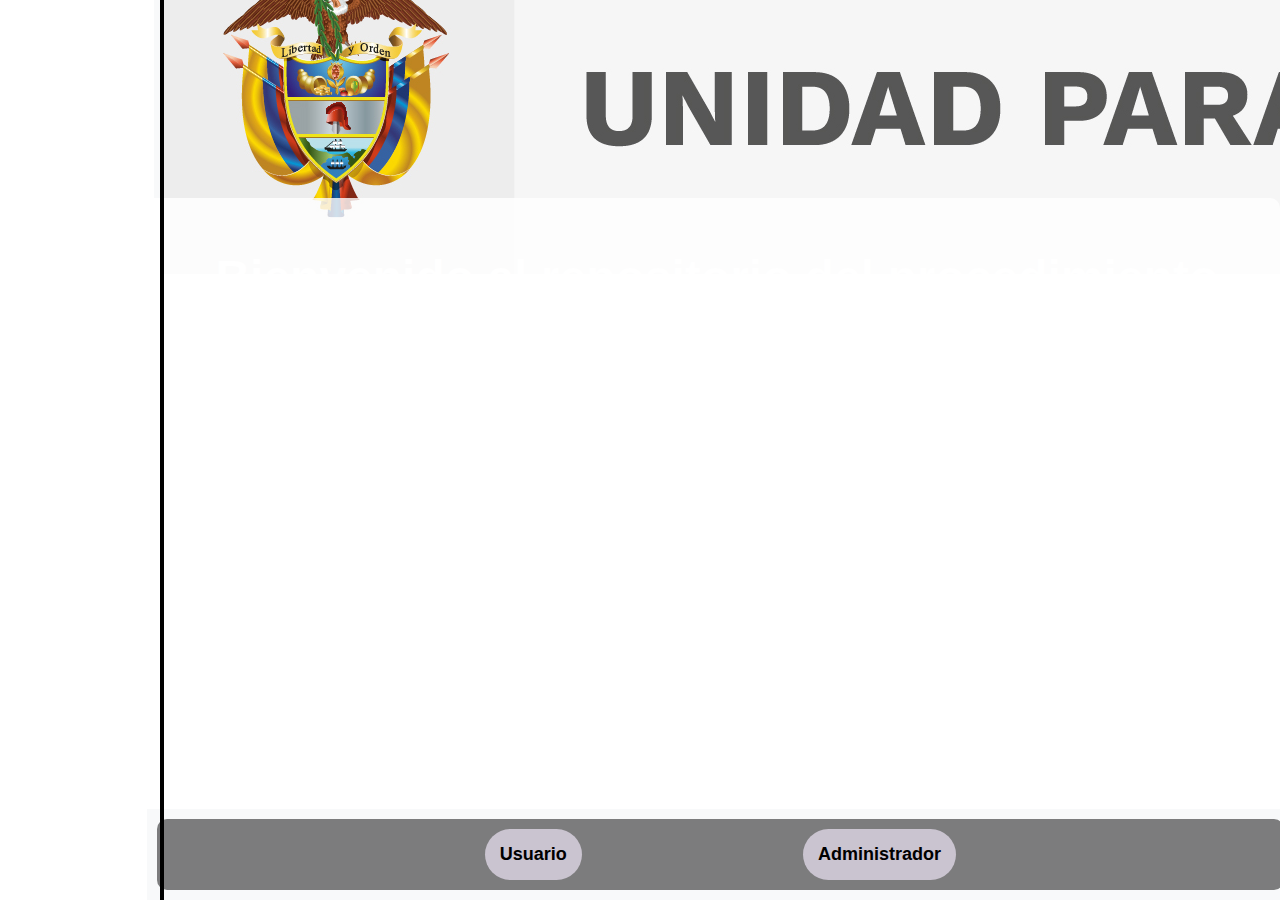
==== index.html @ 94742330 "Imagen" ====
<!DOCTYPE html>
<html lang="en">
<head>
    <meta charset="UTF-8">
    <meta name="viewport" content="width=device-width, initial-scale=1.0">
    <title>Front End Entrega 02-Semana 05</title>
    <link rel="stylesheet" href="css/index.css">
</head>

<body>
    <header>
        <img src="/img/UPV.jpg" alt="Logo Unidad">
    </header>

    <!-- Menú Lateral -->
    <nav class="menu-lateral">
        <ul>
            <li class="item_01"><a href="index.html">Inicio</a></li>
            <li><a href="Tableros.html">Tableros</a></li>
            <li><a href="Contactenos.html">Contactenos</a></li>
            <li><a href="#contacto">Sugerencias</a></li>
        </ul>
    </nav>

    <section class="contenido">
        <h1>Bienvenido al repositorio del procedimiento</h1>
            <p>En este apartado encontrará toda la información necesaria para comprender el funcionamiento del procedimiento de Novedades y Actualizaciones.
               Además, podrá acceder a toda la documentación y lineamientos del procedimiento, y utilizar los diferentes tableros de control que reflejan
               el trabajo extenso y significativo que representa este procedimiento misional de la Unidad para las Víctimas
            </p>
    </section>

<footer>
    <section class="botones">

        <style>
            .usuario {
                display: inline-block;
                padding: 15px 15px;
                font-size: 18px;
                font-weight: bold;
                color: black;
                background-color: #cac4d0;
                text-align: center;
                text-decoration: none;
                border-radius: 30px;
            }
    
            .usuario:hover {
                background-color: #0056b3;
            }

            .admin {
                display: inline-block;
                padding: 15px 15px;
                font-size: 18px;
                font-weight: bold;
                color: black;
                background-color: #cac4d0;
                text-align: center;
                text-decoration: none;
                border-radius: 30px;
            }
    
            .admin:hover {
                background-color: #0056b3;
            }
        </style>
        <a href="Usuario.html" class="usuario">Usuario</a>
            
        <a href="Administrador.html" class="admin">Administrador</a>
 </footer>
    </section>
</body>
</html>
---- css/index.css ----
/*SECCION DE CODIGO ENCABEZADO*/
html, body {
    height: 100%; /* Asegura que el html y el body ocupen toda la altura de la ventana */
    margin: 0;
    font-family: Arial, sans-serif;
}

body {
    display: flex; /* Utiliza Flexbox para organizar los elementos hijos en una columna */
    flex-direction: column; /* Alinea los elementos hijos en una columna */
}

header {
    display: flex; /* Utiliza Flexbox para alinear los elementos dentro del header */
    align-items: center; /* Alinea verticalmente los elementos en el centro del contenedor */
    width: calc(100% - 12.5%); /* Resta el ancho del menú lateral */
    height: 22%;
    margin-left: 12%; /* Deja espacio para el menú lateral */
    background-color: #f8f9fa; /* Color de fondo del header */
    padding: 10px; /* Espaciado interno en el header */
    box-sizing: border-box; /* Incluye el padding en el ancho total del header */
}

.logo {
    width: 102%; /* La imagen del logo ocupará todo el ancho del header */
    height: auto; /* Mantiene la proporción de la imagen */
    display: block; /* Hace que la imagen se comporte como un bloque */
    margin: 0; /* Elimina el margen para que la imagen ocupe todo el espacio */
}

/*SECCION DE CODIGO PARA EL MENU LATERAL*/
.menu-lateral {
    width: 12.5%; /* Ancho del menú lateral */
    height: 100vh; /* Altura del menú lateral ocupando toda la ventana */
    background-image: url(/img/Bandera_colombia.png); /* Ruta de la imagen que quieres usar */
    background-size: cover; /* Hace que la imagen cubra todo el menú */
    background-position: center; /* Centra la imagen en el menú */
    position: fixed; /* Fija el menú lateral para que no se desplace */
    top: 0; /* Alinea el menú al borde superior de la ventana */
    left: 0; /* Alinea el menú al borde izquierdo */
    border-right: 4px solid black; /* Borde negro solo en el lado derecho */
    border-radius: 0px; /* Sin esquinas redondeadas */
}

.menu-lateral ul {
    list-style: none; /* Elimina los estilos de lista predeterminados (viñetas o números) */
    padding-left: 5px; /* Elimina cualquier relleno en el lado izquierdo del contenedor */
    padding-right: 5px; /* Añade espacio a la derecha del contenido del menú */
}

.menu-lateral ul li {
    margin: 70% 0px; /* Añade un margen vertical de 90px entre cada elemento de la lista */
}

.menu-lateral ul li a {
    color: white; /* Define el color del texto de los enlaces como blanco */
    text-decoration: none; /* Elimina el subrayado predeterminado de los enlaces */
    padding: 10px 10px; /* Añade un relleno interno de 10px en la parte superior/inferior y 20px en los lados del enlace */
    display: block; /* Hace que los enlaces se comporten como bloques, ocupando todo el ancho del contenedor */
    transition: background 0.5s; /* Añade una transición suave de 0.5 segundos al cambiar el fondo al hacer hover */
    text-align: center; /* Centra el texto dentro de los enlaces */
}

.menu-lateral ul li a:hover {
    background-color: #575757; /* Cambia el color de fondo del enlace al pasar el ratón a un gris oscuro (#575757) */
}

/*SECCION DE CODIGO PARA EL CONTENIDO*/
main {
    display: flex;
    flex-grow: 1; /* Permite que el main ocupe el espacio restante */
}

.contenido {
    flex-grow: 1; /* La sección de contenido ocupará el espacio restante después del menú lateral */
    margin-left: 12%; /* Mueve el contenido hacia la derecha para dejar espacio al menú lateral */
    padding: 20px; /* Añade un espacio interior de 40px alrededor del contenido */
    color: black; /* Define el color del texto en negro */
    background-color: rgba(255, 255, 255, 0.8); /* Fondo blanco con 80% de opacidad (transparente) */
    border-radius: 10px; /* Bordes redondeados de 10px en el contenido */
    background-image: url(/img/UPV_Mujer.jpg); /* Ruta de la imagen de fondo */
    background-size: cover; /* Asegura que la imagen cubra toda la sección */
    background-repeat: no-repeat; /* Evita que la imagen se repita */
    background-position: center; /* Centra la imagen en la sección */
    color: white; /* Cambia el color del texto para que sea visible sobre la imagen */
    height: 70%; /* Altura en porcentaje del contenedor padre */
}


.contenido h1 {
    font-family: 'Franklin Gothic Medium', 'Arial Narrow', Arial, sans-serif; /*cambiar el tipo de letra a usar*/
    text-align: center;
    font-size: 3rem; /* Tamaño de fuente de 3 rem (aproximadamente 48px dependiendo de la configuración de la fuente base) */
    margin-bottom: 20px; /* Añade un espacio de 20px debajo del título */
}

.contenido p {
    line-height: 2; /*Agregar espacio entre las lienas de texto*/
    font-size: 30px; /* Tamaño de fuente de 1.2 rem (aproximadamente 19px, según la configuración de la fuente base) */
    text-align:center;
}

/*SECCION DE CODIGO PARA LOS BOTONES*/
footer {
    background-color: #f8f9fa; /* Color de fondo del footer */
    padding: 10px; /* Espaciado interno en el footer */
    text-align: center; /* Centra el contenido dentro del footer */
    margin-left: 11.5%; /* Mueve el contenido hacia la derecha para dejar espacio para el menú lateral */
    width: 88%; /* La imagen del logo ocupará todo el ancho del header */
}

.botones {
    display: flex; /* Utiliza Flexbox para colocar los botones en fila horizontal */
    justify-content: center; /* Centra los botones horizontalmente */
    gap: 20%; /* Añade un espacio de 40px entre cada botón */
    padding: 10px; /* Añade un relleno de 40px alrededor del contenido */
    background-color: rgba(0, 0, 0, 0.5); /* Fondo negro con 50% de opacidad, permitiendo ver parcialmente la imagen de fondo */
    border-radius: 10px; /* Bordes redondeados de 10px en el contenido */
}

button {
    padding: 10px 30px; /* Espacio interior de 15px arriba/abajo y 30px a los lados */
    border: none; /* Elimina el borde predeterminado de los botones */
    border-radius: 70px; /* Bordes redondeados pronunciados, de 70px */
    font-size: 20px; /* Tamaño de fuente de 20px */
    cursor: pointer; /* Cambia el cursor a una mano al pasar sobre el botón, indicando que es interactivo */
}

button.usuario {
    background-color: #dddddd; /* Fondo gris claro */
    color: #333; /* Texto en gris oscuro */
}

button.admin {
    background-color: #dddddd; /* Fondo gris claro */
    color: #333; /* Texto en gris oscuro */
}
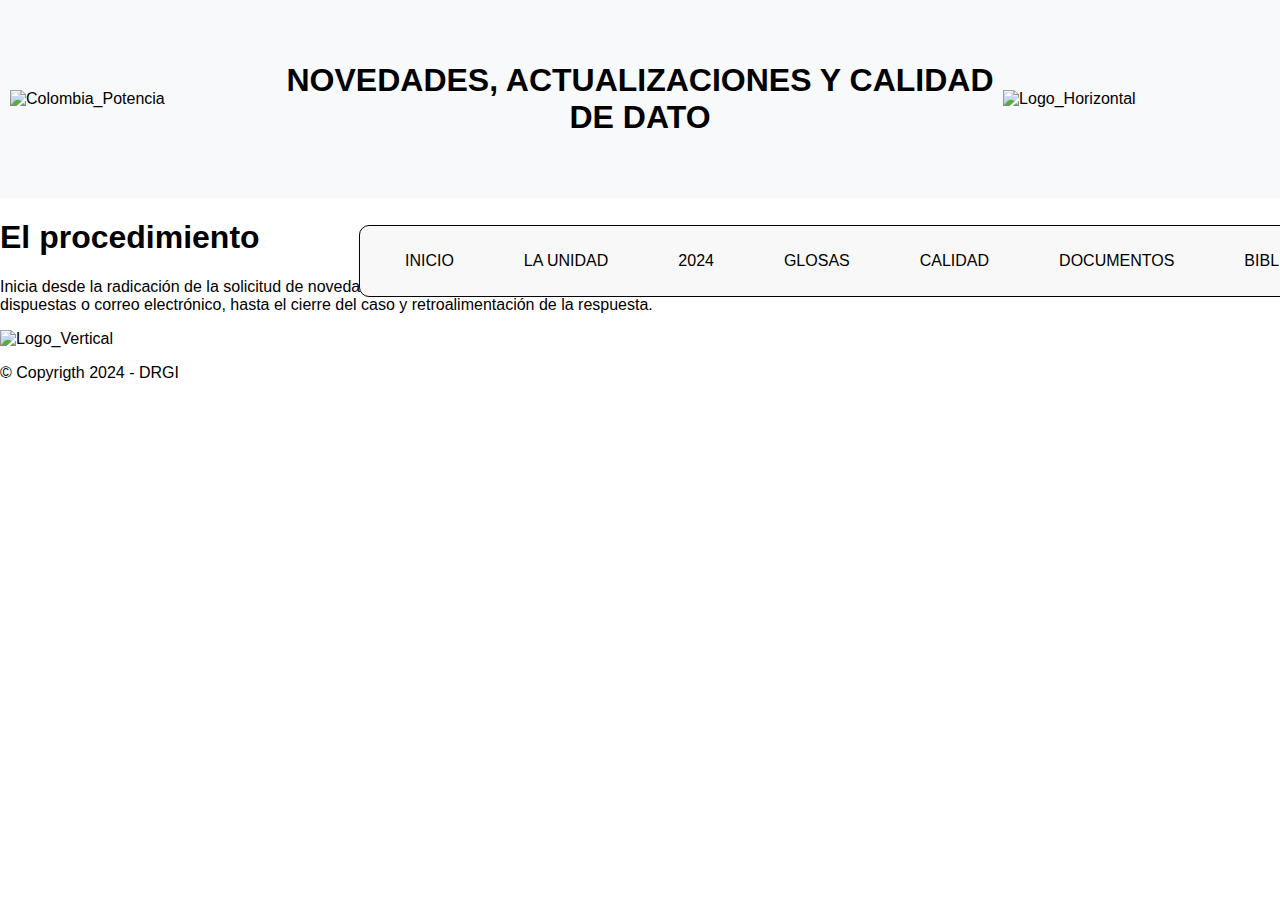
==== commit c5748261: "Modificaciones index.css" ====
--- a/index.html
+++ b/index.html
@@ -1,75 +1,57 @@
 <!DOCTYPE html>
-<html lang="en">
+<html lang="es">
 <head>
     <meta charset="UTF-8">
     <meta name="viewport" content="width=device-width, initial-scale=1.0">
-    <title>Front End Entrega 02-Semana 05</title>
+    <title>Pagina_Principal</title>
     <link rel="stylesheet" href="css/index.css">
 </head>
 
+<!-- Imagenes Superiores -->
 <body>
     <header>
-        <img src="/img/UPV.jpg" alt="Logo Unidad">
+        <img src="img/Colombia Potencia de vida.png" alt="Colombia_Potencia" class="Logo_2">
+
+        <!-- Título-->
+            <h1 class="TITULO">NOVEDADES, ACTUALIZACIONES Y CALIDAD DE DATO</h1>
+
+        <img src="img/Logo_Horizontal.png" alt="Logo_Horizontal" class="Logo_1">
+        <img src="" alt=""> <!--Pendiente--> 
     </header>
 
-    <!-- Menú Lateral -->
-    <nav class="menu-lateral">
-        <ul>
-            <li class="item_01"><a href="index.html">Inicio</a></li>
-            <li><a href="Tableros.html">Tableros</a></li>
-            <li><a href="Contactenos.html">Contactenos</a></li>
-            <li><a href="#contacto">Sugerencias</a></li>
-        </ul>
-    </nav>
 
-    <section class="contenido">
-        <h1>Bienvenido al repositorio del procedimiento</h1>
-            <p>En este apartado encontrará toda la información necesaria para comprender el funcionamiento del procedimiento de Novedades y Actualizaciones.
-               Además, podrá acceder a toda la documentación y lineamientos del procedimiento, y utilizar los diferentes tableros de control que reflejan
-               el trabajo extenso y significativo que representa este procedimiento misional de la Unidad para las Víctimas
-            </p>
+
+<!-- Menú Central -->
+<nav class="MENU">
+    <ul>
+        <li class="item_01"><a href="index.html"class="active">INICIO</a></li>
+        <li><a href="https://www.unidadvictimas.gov.co"target="_blank">LA UNIDAD</a></li>
+        <li><a href="Este_año.html">2024</a></li>
+        <li><a href="Informe_Glosas.html">GLOSAS</a></li>
+        <li><a href="Informe_Calidad.html">CALIDAD</a></li>
+        <li><a href="Documentos.html">DOCUMENTOS</a></li>
+        <li><a href="https://unidadvictimas.sharepoint.com/sites/EXPEDIENTES"target="_blank">BIBLIOTECA</a></li>
+    </ul>
+</nav>
+
+<!--Contenido central-->
+<section class="CONTENIDO">
+    <h1>El procedimiento</h1>
+        <p>Inicia desde la radicación de la solicitud de novedad, actualización, 
+            requerimientos y / o, verificación periódica de las datas de información a 
+            través de las herramientas tecnológicas dispuestas o correo electrónico, 
+            hasta el cierre del caso y retroalimentación de la respuesta.
+        </p>
     </section>
+</body>
 
 <footer>
-    <section class="botones">
+<!-- Imagen Inferior -->
+    <img src="img/Logo_Vertical.png" alt="Logo_Vertical" class="Logo_3">
 
-        <style>
-            .usuario {
-                display: inline-block;
-                padding: 15px 15px;
-                font-size: 18px;
-                font-weight: bold;
-                color: black;
-                background-color: #cac4d0;
-                text-align: center;
-                text-decoration: none;
-                border-radius: 30px;
-            }
-    
-            .usuario:hover {
-                background-color: #0056b3;
-            }
+<!-- Texto Copyrigth -->
+    <p class="COPYRIGTH">© Copyrigth 2024 - DRGI</p>
 
-            .admin {
-                display: inline-block;
-                padding: 15px 15px;
-                font-size: 18px;
-                font-weight: bold;
-                color: black;
-                background-color: #cac4d0;
-                text-align: center;
-                text-decoration: none;
-                border-radius: 30px;
-            }
-    
-            .admin:hover {
-                background-color: #0056b3;
-            }
-        </style>
-        <a href="Usuario.html" class="usuario">Usuario</a>
-            
-        <a href="Administrador.html" class="admin">Administrador</a>
- </footer>
-    </section>
-</body>
+</footer> 
+
 </html>--- a/css/index.css
+++ b/css/index.css
@@ -1,4 +1,4 @@
-/*SECCION DE CODIGO ENCABEZADO*/
+/*ENCABEZADO*/
 html, body {
     height: 100%; /* Asegura que el html y el body ocupen toda la altura de la ventana */
     margin: 0;
@@ -13,59 +13,75 @@
 header {
     display: flex; /* Utiliza Flexbox para alinear los elementos dentro del header */
     align-items: center; /* Alinea verticalmente los elementos en el centro del contenedor */
-    width: calc(100% - 12.5%); /* Resta el ancho del menú lateral */
     height: 22%;
-    margin-left: 12%; /* Deja espacio para el menú lateral */
     background-color: #f8f9fa; /* Color de fondo del header */
     padding: 10px; /* Espaciado interno en el header */
     box-sizing: border-box; /* Incluye el padding en el ancho total del header */
 }
 
-.logo {
-    width: 102%; /* La imagen del logo ocupará todo el ancho del header */
+.TITULO {
+    margin: 0; /* Elimina el margen del título */
+    text-align: center; /* Centra el texto del título */
+}
+
+.Logo_1 {
+    width: 25%; /* La imagen del logo ocupará todo el ancho del header */
     height: auto; /* Mantiene la proporción de la imagen */
     display: block; /* Hace que la imagen se comporte como un bloque */
     margin: 0; /* Elimina el margen para que la imagen ocupe todo el espacio */
 }
 
-/*SECCION DE CODIGO PARA EL MENU LATERAL*/
-.menu-lateral {
-    width: 12.5%; /* Ancho del menú lateral */
-    height: 100vh; /* Altura del menú lateral ocupando toda la ventana */
-    background-image: url(/img/Bandera_colombia.png); /* Ruta de la imagen que quieres usar */
-    background-size: cover; /* Hace que la imagen cubra todo el menú */
-    background-position: center; /* Centra la imagen en el menú */
-    position: fixed; /* Fija el menú lateral para que no se desplace */
-    top: 0; /* Alinea el menú al borde superior de la ventana */
-    left: 0; /* Alinea el menú al borde izquierdo */
-    border-right: 4px solid black; /* Borde negro solo en el lado derecho */
-    border-radius: 0px; /* Sin esquinas redondeadas */
+.Logo_2 {
+    width: 25%; /* La imagen del logo ocupará todo el ancho del header */
+    height: auto; /* Mantiene la proporción de la imagen */
+    display: block; /* Hace que la imagen se comporte como un bloque */
+    margin: 0; /* Elimina el margen para que la imagen ocupe todo el espacio */
 }
 
-.menu-lateral ul {
-    list-style: none; /* Elimina los estilos de lista predeterminados (viñetas o números) */
-    padding-left: 5px; /* Elimina cualquier relleno en el lado izquierdo del contenedor */
-    padding-right: 5px; /* Añade espacio a la derecha del contenido del menú */
+
+/*MENU*/
+.MENU {
+    position: absolute; /* Permite el posicionamiento absoluto dentro del header */
+    top: 25%; /* Coloca el menú a un 25% desde la parte superior */
+    transform: translateX(35%); /* Centra verticalmente el menú en su propia altura */
+    border: 1px solid #000000; /* Borde negro delgado */
+    border-radius: 10px; /* Esquinas redondeadas */
+    padding: 10px; /* Espacio interno alrededor del menú */
+    background-color: #f8f8f8; /* Color de fondo casi blanco */
 }
 
-.menu-lateral ul li {
-    margin: 70% 0px; /* Añade un margen vertical de 90px entre cada elemento de la lista */
+.MENU ul {
+    list-style: none; /* Elimina los puntos de la lista */
+    padding: 0; /* Elimina el padding */
+    display: flex; /* Muestra los elementos del menú en línea */
 }
 
-.menu-lateral ul li a {
-    color: white; /* Define el color del texto de los enlaces como blanco */
-    text-decoration: none; /* Elimina el subrayado predeterminado de los enlaces */
-    padding: 10px 10px; /* Añade un relleno interno de 10px en la parte superior/inferior y 20px en los lados del enlace */
-    display: block; /* Hace que los enlaces se comporten como bloques, ocupando todo el ancho del contenedor */
-    transition: background 0.5s; /* Añade una transición suave de 0.5 segundos al cambiar el fondo al hacer hover */
-    text-align: center; /* Centra el texto dentro de los enlaces */
+.MENU ul li {
+    margin: 0 15px; /* Espacio horizontal entre los elementos del menú */
 }
 
-.menu-lateral ul li a:hover {
-    background-color: #575757; /* Cambia el color de fondo del enlace al pasar el ratón a un gris oscuro (#575757) */
+.MENU ul li a {
+    text-decoration: none; /* Elimina el subrayado del texto */
+    color: black; /* Color del texto */
+    padding: 10px 20px; /* Espacio interno del enlace */
+    background-color: #f8f8f8; /* Color de fondo del enlace, casi blanco */
+    border-radius: 5px; /* Bordes redondeados para los enlaces */
+    transition: background-color 0.3s, box-shadow 0.3s; /* Transición suave al pasar el mouse */
 }
 
-/*SECCION DE CODIGO PARA EL CONTENIDO*/
+.MENU ul li a:hover {
+    background-color: #e0e0e0; /* Color de fondo al pasar el mouse (gris claro) */
+    box-shadow: 0 4px 8px rgba(128, 128, 128, 0.5); /* Sombra gris al pasar el mouse */
+}
+
+/* Nueva clase para resaltar el elemento activo */
+.menu ul li a.active {
+    background-color: #e0e0e0; /* Mismo color que el hover para el elemento activo */
+    box-shadow: 0 4px 8px rgba(128, 128, 128, 0.5); /* Sombra gris al estar activo */
+}
+
+
+/*CONTENIDO*/
 main {
     display: flex;
     flex-grow: 1; /* Permite que el main ocupe el espacio restante */
@@ -78,7 +94,7 @@
     color: black; /* Define el color del texto en negro */
     background-color: rgba(255, 255, 255, 0.8); /* Fondo blanco con 80% de opacidad (transparente) */
     border-radius: 10px; /* Bordes redondeados de 10px en el contenido */
-    background-image: url(/img/UPV_Mujer.jpg); /* Ruta de la imagen de fondo */
+    background-image: url(../img/UPV_Mujer.jpg); /* Ruta de la imagen de fondo */
     background-size: cover; /* Asegura que la imagen cubra toda la sección */
     background-repeat: no-repeat; /* Evita que la imagen se repita */
     background-position: center; /* Centra la imagen en la sección */
@@ -98,40 +114,4 @@
     line-height: 2; /*Agregar espacio entre las lienas de texto*/
     font-size: 30px; /* Tamaño de fuente de 1.2 rem (aproximadamente 19px, según la configuración de la fuente base) */
     text-align:center;
-}
-
-/*SECCION DE CODIGO PARA LOS BOTONES*/
-footer {
-    background-color: #f8f9fa; /* Color de fondo del footer */
-    padding: 10px; /* Espaciado interno en el footer */
-    text-align: center; /* Centra el contenido dentro del footer */
-    margin-left: 11.5%; /* Mueve el contenido hacia la derecha para dejar espacio para el menú lateral */
-    width: 88%; /* La imagen del logo ocupará todo el ancho del header */
-}
-
-.botones {
-    display: flex; /* Utiliza Flexbox para colocar los botones en fila horizontal */
-    justify-content: center; /* Centra los botones horizontalmente */
-    gap: 20%; /* Añade un espacio de 40px entre cada botón */
-    padding: 10px; /* Añade un relleno de 40px alrededor del contenido */
-    background-color: rgba(0, 0, 0, 0.5); /* Fondo negro con 50% de opacidad, permitiendo ver parcialmente la imagen de fondo */
-    border-radius: 10px; /* Bordes redondeados de 10px en el contenido */
-}
-
-button {
-    padding: 10px 30px; /* Espacio interior de 15px arriba/abajo y 30px a los lados */
-    border: none; /* Elimina el borde predeterminado de los botones */
-    border-radius: 70px; /* Bordes redondeados pronunciados, de 70px */
-    font-size: 20px; /* Tamaño de fuente de 20px */
-    cursor: pointer; /* Cambia el cursor a una mano al pasar sobre el botón, indicando que es interactivo */
-}
-
-button.usuario {
-    background-color: #dddddd; /* Fondo gris claro */
-    color: #333; /* Texto en gris oscuro */
-}
-
-button.admin {
-    background-color: #dddddd; /* Fondo gris claro */
-    color: #333; /* Texto en gris oscuro */
-}
+}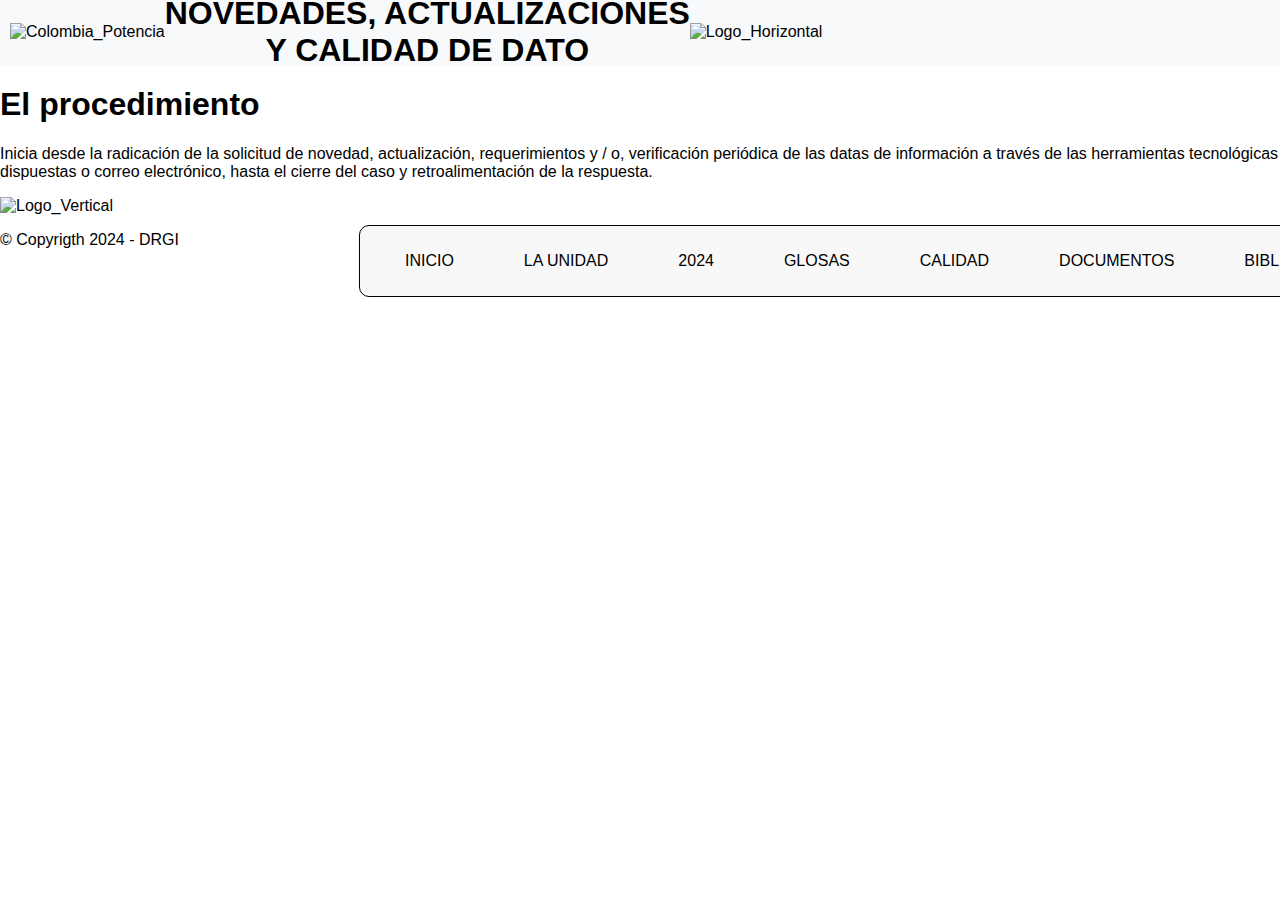
==== commit a4a74b4c: "Ajustes en indentación" ====
--- a/index.html
+++ b/index.html
@@ -7,51 +7,50 @@
     <link rel="stylesheet" href="css/index.css">
 </head>
 
-<!-- Imagenes Superiores -->
-<body>
-    <header>
-        <img src="img/Colombia Potencia de vida.png" alt="Colombia_Potencia" class="Logo_2">
-
-        <!-- Título-->
-            <h1 class="TITULO">NOVEDADES, ACTUALIZACIONES Y CALIDAD DE DATO</h1>
-
-        <img src="img/Logo_Horizontal.png" alt="Logo_Horizontal" class="Logo_1">
-        <img src="" alt=""> <!--Pendiente--> 
-    </header>
-
-
-
-<!-- Menú Central -->
-<nav class="MENU">
-    <ul>
-        <li class="item_01"><a href="index.html"class="active">INICIO</a></li>
-        <li><a href="https://www.unidadvictimas.gov.co"target="_blank">LA UNIDAD</a></li>
-        <li><a href="Este_año.html">2024</a></li>
-        <li><a href="Informe_Glosas.html">GLOSAS</a></li>
-        <li><a href="Informe_Calidad.html">CALIDAD</a></li>
-        <li><a href="Documentos.html">DOCUMENTOS</a></li>
-        <li><a href="https://unidadvictimas.sharepoint.com/sites/EXPEDIENTES"target="_blank">BIBLIOTECA</a></li>
-    </ul>
-</nav>
-
 <!--Contenido central-->
 <section class="CONTENIDO">
-    <h1>El procedimiento</h1>
-        <p>Inicia desde la radicación de la solicitud de novedad, actualización, 
-            requerimientos y / o, verificación periódica de las datas de información a 
-            través de las herramientas tecnológicas dispuestas o correo electrónico, 
-            hasta el cierre del caso y retroalimentación de la respuesta.
-        </p>
-    </section>
-</body>
 
-<footer>
-<!-- Imagen Inferior -->
-    <img src="img/Logo_Vertical.png" alt="Logo_Vertical" class="Logo_3">
+    <!-- Imagenes Superiores -->
+    <body>
+        <header>
 
-<!-- Texto Copyrigth -->
-    <p class="COPYRIGTH">© Copyrigth 2024 - DRGI</p>
+            <img src="img/Colombia Potencia de vida.png" alt="Colombia_Potencia" class="CPV">
 
-</footer> 
+            <!-- Título-->
+            <h1 class="TITULO">NOVEDADES, ACTUALIZACIONES<br>Y CALIDAD DE DATO</h1>
+
+            <img src="img/Logo_Horizontal.png" alt="Logo_Horizontal" class="Logo_H">
+        </header>
+                <!-- Menú Central -->
+                <nav class="MENU">
+                    <ul>
+                        <li class="item_01"><a href="index.html"class="active">INICIO</a></li>
+                        <li><a href="https://www.unidadvictimas.gov.co"target="_blank">LA UNIDAD</a></li>
+                        <li><a href="Este_año.html">2024</a></li>
+                        <li><a href="Informe_Glosas.html">GLOSAS</a></li>
+                        <li><a href="Informe_Calidad.html">CALIDAD</a></li>
+                        <li><a href="Documentos.html">DOCUMENTOS</a></li>
+                        <li><a href="https://unidadvictimas.sharepoint.com/sites/EXPEDIENTES"target="_blank">BIBLIOTECA</a></li>
+                    </ul>
+                </nav>
+
+                <h1>El procedimiento</h1>
+                <p>Inicia desde la radicación de la solicitud de novedad, actualización, 
+                    requerimientos y / o, verificación periódica de las datas de información a 
+                    través de las herramientas tecnológicas dispuestas o correo electrónico, 
+                    hasta el cierre del caso y retroalimentación de la respuesta.
+                </p>
+
+                <div>
+                <!-- Imagen Inferior -->
+                <img src="img/Logo_Vertical.png" alt="Logo_Vertical" class="Logo_V">
+
+                <!-- Texto Copyrigth -->
+                    <p class="COPYRIGTH">© Copyrigth 2024 - DRGI</p>
+                </div>
+        
+
+    </body>
+</section>
 
 </html>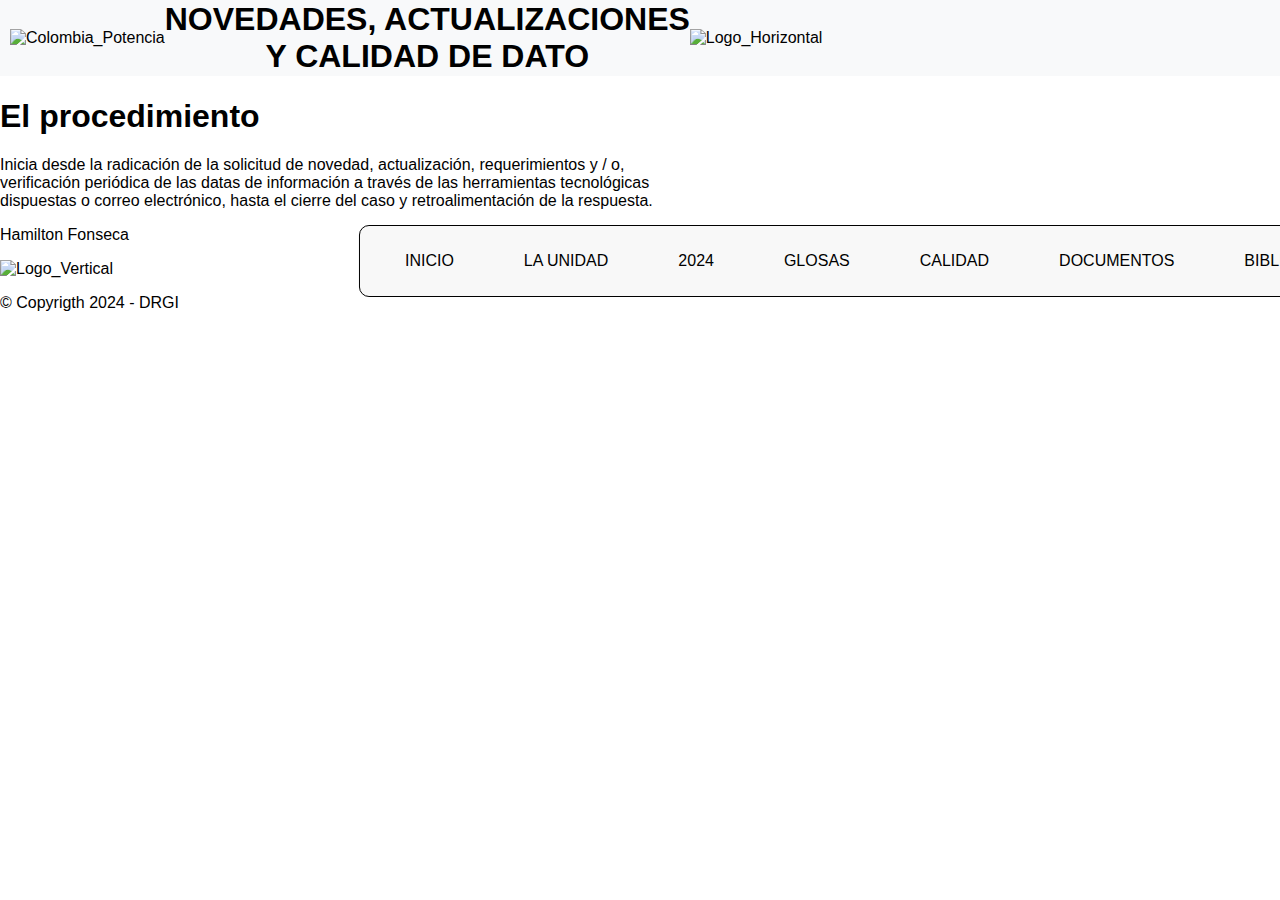
==== commit e4bb0dfa: "Modificacion archivos varios" ====
--- a/index.html
+++ b/index.html
@@ -21,10 +21,11 @@
 
             <img src="img/Logo_Horizontal.png" alt="Logo_Horizontal" class="Logo_H">
         </header>
-                <!-- Menú Central -->
-                <nav class="MENU">
+
+        <!-- Menú Central -->
+        <nav class="MENU">
                     <ul>
-                        <li class="item_01"><a href="index.html"class="active">INICIO</a></li>
+                        <li><a href="index.html"class="active">INICIO</a></li>
                         <li><a href="https://www.unidadvictimas.gov.co"target="_blank">LA UNIDAD</a></li>
                         <li><a href="Este_año.html">2024</a></li>
                         <li><a href="Informe_Glosas.html">GLOSAS</a></li>
@@ -33,19 +34,21 @@
                         <li><a href="https://unidadvictimas.sharepoint.com/sites/EXPEDIENTES"target="_blank">BIBLIOTECA</a></li>
                     </ul>
                 </nav>
-
+                <div class="CONTENIDO-caja">
                 <h1>El procedimiento</h1>
                 <p>Inicia desde la radicación de la solicitud de novedad, actualización, 
-                    requerimientos y / o, verificación periódica de las datas de información a 
-                    través de las herramientas tecnológicas dispuestas o correo electrónico, 
+                    requerimientos y / o,<br>verificación periódica de las datas de información a 
+                    través de las herramientas tecnológicas<br>dispuestas o correo electrónico, 
                     hasta el cierre del caso y retroalimentación de la respuesta.
                 </p>
+                </div>
+                <div class="CONTENEDOR">
+                    <!-- Texto Copyrigth -->
+                    <p class="COPYRIGTH">Hamilton Fonseca</p>
+                    <!-- Imagen Inferior -->
+                    <img src="img/Logo_Vertical.png" alt="Logo_Vertical" class="Logo_V">
 
-                <div>
-                <!-- Imagen Inferior -->
-                <img src="img/Logo_Vertical.png" alt="Logo_Vertical" class="Logo_V">
-
-                <!-- Texto Copyrigth -->
+                    <!-- Texto Copyrigth -->
                     <p class="COPYRIGTH">© Copyrigth 2024 - DRGI</p>
                 </div>
         
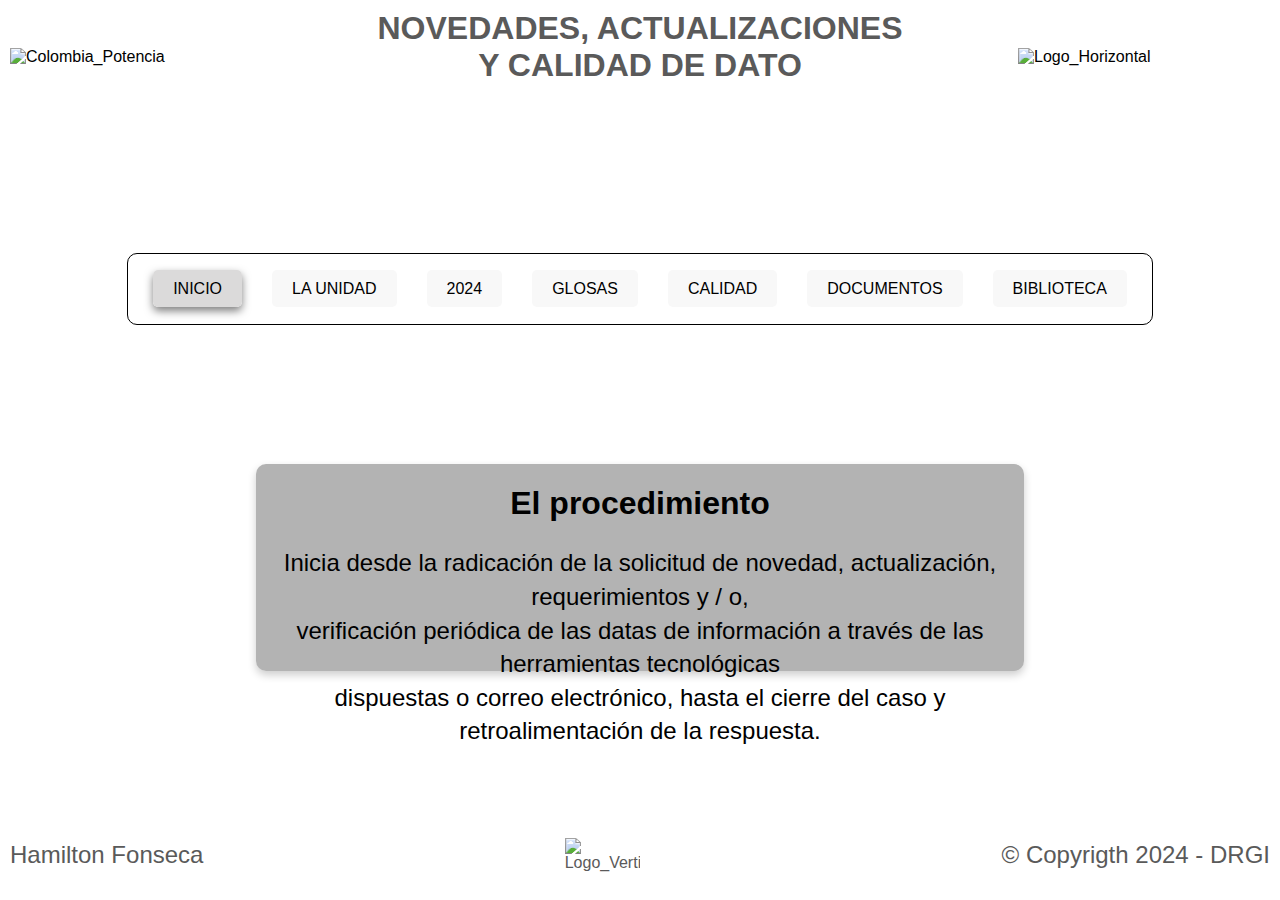
==== commit b13594c6: "Power BI ajustes" ====
--- a/index.html
+++ b/index.html
@@ -36,10 +36,7 @@
                 </nav>
                 <div class="CONTENIDO-caja">
                 <h1>El procedimiento</h1>
-                <p>Inicia desde la radicación de la solicitud de novedad, actualización, 
-                    requerimientos y / o,<br>verificación periódica de las datas de información a 
-                    través de las herramientas tecnológicas<br>dispuestas o correo electrónico, 
-                    hasta el cierre del caso y retroalimentación de la respuesta.
+                <p>Inicia desde la radicación de la solicitud de novedad, actualización, requerimientos y / o,<br>verificación periódica de las datas de información a través de las herramientas tecnológicas<br>dispuestas o correo electrónico, hasta el cierre del caso y retroalimentación de la respuesta.
                 </p>
                 </div>
                 <div class="CONTENEDOR">
@@ -51,7 +48,6 @@
                     <!-- Texto Copyrigth -->
                     <p class="COPYRIGTH">© Copyrigth 2024 - DRGI</p>
                 </div>
-        
 
     </body>
 </section>
--- a/css/index.css
+++ b/css/index.css
@@ -1,117 +1,174 @@
-/*ENCABEZADO*/
-html, body {
-    height: 100%; /* Asegura que el html y el body ocupen toda la altura de la ventana */
-    margin: 0;
-    font-family: Arial, sans-serif;
-}
+    /*ENCABEZADO*/
+    html, body {
+        height: 100%; /* Asegura que el html y el body ocupen toda la altura de la ventana */
+        margin: 0;
+        font-family: Arial, sans-serif;
+        width: 100%; /* Asegura que el body ocupe todo el ancho de la ventana */
+    }
 
-body {
-    display: flex; /* Utiliza Flexbox para organizar los elementos hijos en una columna */
-    flex-direction: column; /* Alinea los elementos hijos en una columna */
-}
+    * {
+        box-sizing: border-box; /* Asegura que el padding y los bordes no causen desbordamiento */
+    }
 
-header {
-    display: flex; /* Utiliza Flexbox para alinear los elementos dentro del header */
-    align-items: center; /* Alinea verticalmente los elementos en el centro del contenedor */
-    height: 22%;
-    background-color: #f8f9fa; /* Color de fondo del header */
-    padding: 10px; /* Espaciado interno en el header */
-    box-sizing: border-box; /* Incluye el padding en el ancho total del header */
-}
+    body {
+        display: flex; /* Utiliza Flexbox para organizar los elementos hijos en una columna */
+        flex-direction: column; /* Alinea los elementos hijos en una columna */
+    }
 
-.TITULO {
-    margin: 0; /* Elimina el margen del título */
-    text-align: center; /* Centra el texto del título */
-}
-
-.Logo_1 {
-    width: 25%; /* La imagen del logo ocupará todo el ancho del header */
-    height: auto; /* Mantiene la proporción de la imagen */
-    display: block; /* Hace que la imagen se comporte como un bloque */
-    margin: 0; /* Elimina el margen para que la imagen ocupe todo el espacio */
-}
-
-.Logo_2 {
-    width: 25%; /* La imagen del logo ocupará todo el ancho del header */
-    height: auto; /* Mantiene la proporción de la imagen */
-    display: block; /* Hace que la imagen se comporte como un bloque */
-    margin: 0; /* Elimina el margen para que la imagen ocupe todo el espacio */
-}
+    header {
+        display: flex; /* Utiliza Flexbox para alinear los elementos dentro del header */
+        justify-content: space-between; /* Coloca las imágenes a los extremos */
+        align-items: center; /* Alinea verticalmente los elementos en el centro del contenedor */
+        background-color: rgba(255, 255, 255, 0.514); /* Color de fondo semitransparente */
+        width: 100%; /* Asegura que el header ocupe todo el ancho del contenedor */
+        padding: 10px; /* Espaciado interno en el header */
+        max-width: 100%; /* Evita que los elementos se extiendan más allá del borde */
+    }
 
 
-/*MENU*/
-.MENU {
-    position: absolute; /* Permite el posicionamiento absoluto dentro del header */
-    top: 25%; /* Coloca el menú a un 25% desde la parte superior */
-    transform: translateX(35%); /* Centra verticalmente el menú en su propia altura */
-    border: 1px solid #000000; /* Borde negro delgado */
-    border-radius: 10px; /* Esquinas redondeadas */
-    padding: 10px; /* Espacio interno alrededor del menú */
-    background-color: #f8f8f8; /* Color de fondo casi blanco */
-}
+    .CPV {
+        width: 20%; /* La imagen del logo ocupará todo el ancho del header */   
+    }
 
-.MENU ul {
-    list-style: none; /* Elimina los puntos de la lista */
-    padding: 0; /* Elimina el padding */
-    display: flex; /* Muestra los elementos del menú en línea */
-}
+    .TITULO {
+        text-align: center; /* Centra el texto del título */
+        flex-grow: 1; /* Permite que el título ocupe todo el espacio restante entre los logos */
+        margin: 0; /* Elimina márgenes del título */
+        color: rgb(90, 90, 90); /* Define el color del texto en negro */
+    }
 
-.MENU ul li {
-    margin: 0 15px; /* Espacio horizontal entre los elementos del menú */
-}
-
-.MENU ul li a {
-    text-decoration: none; /* Elimina el subrayado del texto */
-    color: black; /* Color del texto */
-    padding: 10px 20px; /* Espacio interno del enlace */
-    background-color: #f8f8f8; /* Color de fondo del enlace, casi blanco */
-    border-radius: 5px; /* Bordes redondeados para los enlaces */
-    transition: background-color 0.3s, box-shadow 0.3s; /* Transición suave al pasar el mouse */
-}
-
-.MENU ul li a:hover {
-    background-color: #e0e0e0; /* Color de fondo al pasar el mouse (gris claro) */
-    box-shadow: 0 4px 8px rgba(128, 128, 128, 0.5); /* Sombra gris al pasar el mouse */
-}
-
-/* Nueva clase para resaltar el elemento activo */
-.menu ul li a.active {
-    background-color: #e0e0e0; /* Mismo color que el hover para el elemento activo */
-    box-shadow: 0 4px 8px rgba(128, 128, 128, 0.5); /* Sombra gris al estar activo */
-}
+    .Logo_H {
+        width: 20%; /* La imagen del logo ocupará el 20% del ancho del header */
+        margin-left: auto; /* Empuja la imagen a la derecha */
+        
+    }
 
 
-/*CONTENIDO*/
-main {
-    display: flex;
-    flex-grow: 1; /* Permite que el main ocupe el espacio restante */
-}
+    /*MENU*/
+    .MENU {
+        display: flex; /* Mantiene las propiedades flex para centrar */
+        justify-content: center; /* Centra el menú horizontalmente */
+        border: 1px solid #000000; /* Borde negro delgado */
+        border-radius: 10px; /* Esquinas redondeadas */
+        padding: 10px; /* Espacio interno alrededor del menú */
+        background-color: #ffffff; /* Color de fondo casi blanco */
+        width: fit-content; /* Ajusta el ancho automáticamente al contenido */
+        margin: 0 auto;/* Centra el menú horizontalmente */
+    }
 
-.contenido {
-    flex-grow: 1; /* La sección de contenido ocupará el espacio restante después del menú lateral */
-    margin-left: 12%; /* Mueve el contenido hacia la derecha para dejar espacio al menú lateral */
-    padding: 20px; /* Añade un espacio interior de 40px alrededor del contenido */
-    color: black; /* Define el color del texto en negro */
-    background-color: rgba(255, 255, 255, 0.8); /* Fondo blanco con 80% de opacidad (transparente) */
-    border-radius: 10px; /* Bordes redondeados de 10px en el contenido */
-    background-image: url(../img/UPV_Mujer.jpg); /* Ruta de la imagen de fondo */
-    background-size: cover; /* Asegura que la imagen cubra toda la sección */
-    background-repeat: no-repeat; /* Evita que la imagen se repita */
-    background-position: center; /* Centra la imagen en la sección */
-    color: white; /* Cambia el color del texto para que sea visible sobre la imagen */
-    height: 70%; /* Altura en porcentaje del contenedor padre */
-}
+    .MENU ul {
+        list-style: none; /* Elimina los puntos de la lista */
+        padding: 0; /* Elimina el padding */
+        display: flex; /* Muestra los elementos del menú en línea */
+    }
+
+    .MENU ul li {
+        margin: 0 15px; /* Espacio horizontal entre los elementos del menú */
+    }
+
+    .MENU ul li a {
+        text-decoration: none; /* Elimina el subrayado del texto */
+        color: black; /* Color del texto */
+        padding: 10px 20px; /* Espacio interno del enlace */
+        background-color: #f8f8f8; /* Color de fondo del enlace, casi blanco */
+        border-radius: 5px; /* Bordes redondeados para los enlaces */
+        transition: background-color 0.3s, box-shadow 0.3s; /* Transición suave al pasar el mouse */
+    }
+
+    .MENU ul li a:hover {
+        background-color: #e0e0e0; /* Color de fondo al pasar el mouse (gris claro) */
+        box-shadow: 0 4px 8px rgba(0, 0, 0, 0.5); /* Sombra gris al pasar el mouse */
+    }
+
+    /* Nueva clase para resaltar el elemento activo */
+    .MENU ul li a.active{
+        background-color: #dbdada; /* Mismo color que el hover para el elemento activo */
+        box-shadow: 0 4px 8px #00000080; /* Sombra gris al estar activo */
+    }
 
 
-.contenido h1 {
-    font-family: 'Franklin Gothic Medium', 'Arial Narrow', Arial, sans-serif; /*cambiar el tipo de letra a usar*/
-    text-align: center;
-    font-size: 3rem; /* Tamaño de fuente de 3 rem (aproximadamente 48px dependiendo de la configuración de la fuente base) */
-    margin-bottom: 20px; /* Añade un espacio de 20px debajo del título */
-}
+    /*CONTENIDO*/
+    .CONTENIDO 
+    {   
+        position: relative; /* Para posicionar el pseudo-elemento correctamente */
+        color: rgb(0, 0, 0); /* Define el color del texto en negro */
+        background-image: url(../img/Fondo.jpg); /* Ruta de la imagen de fondo */
+        background-size: cover; /* Asegura que la imagen cubra toda la sección */
+        background-repeat: no-repeat; /* Evita que la imagen se repita */
+        background-position: center; /* Centra la imagen en la sección */
+        height: calc(100%); /* Altura del contenedor principal, ajustada para ocupar el espacio disponible */
+        display: flex; /* Utiliza flexbox para alinear elementos dentro del contenido */
+        flex-direction: column; /* Alinea los elementos en columna */
+        justify-content: space-between; /* Espacia los elementos dentro del contenido */
+    
+    }
 
-.contenido p {
-    line-height: 2; /*Agregar espacio entre las lienas de texto*/
-    font-size: 30px; /* Tamaño de fuente de 1.2 rem (aproximadamente 19px, según la configuración de la fuente base) */
-    text-align:center;
-}+    /* Estilos para el contenedor semitransparente */
+    .CONTENIDO-caja {
+        background-color: rgba(128, 128, 128, 0.6); /* Color gris con 60% de transparencia */
+        padding: 20px; /* Espacio interno alrededor del contenido */
+        border-radius: 10px; /* Bordes redondeados */
+        box-shadow: 0 4px 8px rgba(0, 0, 0, 0.2); /* Sombra para darle un poco de profundidad */
+        width: 60%; /* Ajusta el ancho a tu preferencia */
+        margin: 0 auto; /* Centra el contenedor horizontalmente */
+        padding-top: 0px; /* Ajusta el padding solo en la parte superior */
+        padding-bottom: 0px; /* Ajusta el padding solo en la parte inferior */
+        height: 23%; /* Ajusta este valor para cambiar la altura vertical */
+    }
+
+
+    .CONTENIDO::before {
+        content: '';
+        position: absolute;
+        top: 0;
+        left: 0;
+        right: 0;
+        bottom: 0;
+        background-color: rgba(255, 255, 255, 0.274); /* Capa de color negro con 50% de opacidad */
+        z-index: 1; /* Asegura que la capa esté por encima de la imagen de fondo */
+    }
+
+    .CONTENIDO > * {
+        position: relative;
+        z-index: 2; /* Asegura que el contenido esté por encima de la capa */
+    }
+    .CONTENIDO h1 {
+        font-family: 'Franklin Gothic Medium', 'Arial Narrow', Arial, sans-serif; /*cambiar el tipo de letra a usar*/
+        text-align: center; /* Centra el título */
+        font-size: 2rem; /* Tamaño de fuente de 3 rem (aproximadamente 48px dependiendo de la configuración de la fuente base) */
+        margin-bottom: 20px; /* Añade un espacio de 20px debajo del título */
+    }
+
+    .CONTENIDO p {
+        line-height: 2; /* Agregar espacio entre las líneas de texto */
+        font-size: 150%; /* Tamaño de fuente de 1.2 rem (aproximadamente 19px, según la configuración de la fuente base) */
+        line-height: 1.4; /* Reduce el interlineado, puedes ajustar el valor según lo necesites */
+        text-align: center; /* Centra el texto */
+    }
+
+    .CONTENEDOR {
+        display: flex; /* Utiliza Flexbox para alinear los elementos dentro del header */
+        justify-content: space-between; /* Coloca las imágenes a los extremos */
+        align-items: center; /* Alinea verticalmente los elementos en el centro del contenedor */
+        background-color: #ffffff79; /* Color de fondo del header */
+        font-size: 100%; /* Ajusta el tamaño de la letra */
+        color: rgb(90, 90, 90); /* Define el color del texto en negro */
+        padding: 10px; /* Espaciado interno en el header */
+        align-items: center; /* Alinea verticalmente al centro */
+        justify-content: center; /* Ajusta para alinear los elementos según sea necesario */ 
+        height: 10%; /* Ajusta este valor para cambiar la altura vertical */
+    }
+
+    /* Frase */
+    .COPYRIGTH {
+        text-align: right; /* Alinea el texto a la derecha */
+        font-size: 0.8rem; /* Tamaño de fuente más pequeño */
+    }
+
+    /*Logo vertical*/
+    .Logo_V {
+        display: block; /* Hace que la imagen se comporte como un bloque */
+        margin: 0 auto; /* Centra la imagen horizontalmente */
+        width: 6%; /* Establece el ancho de la imagen */
+        height: auto; /* Mantiene la relación de aspecto original */
+    }
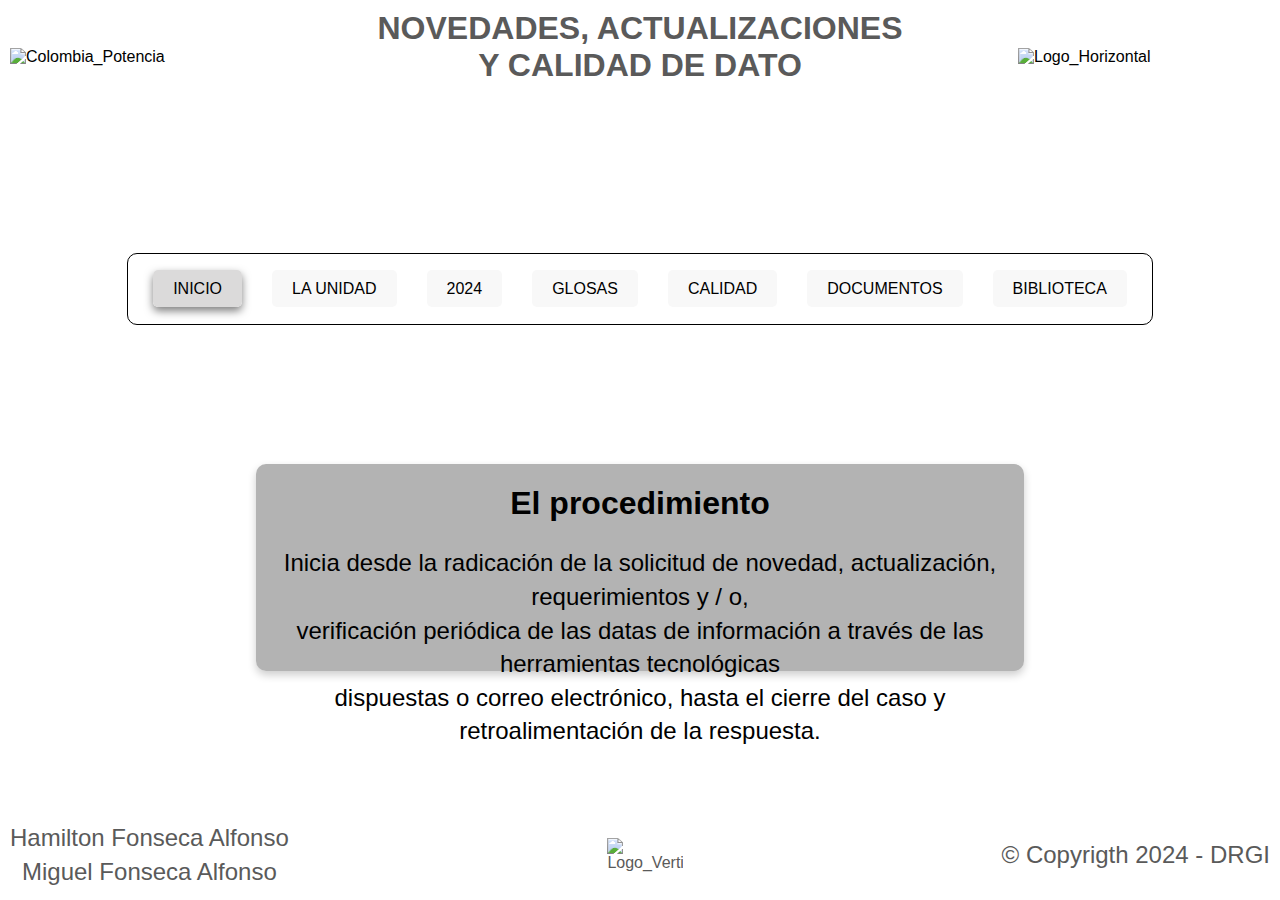
==== commit b22758af: "Modificaciones varias" ====
--- a/index.html
+++ b/index.html
@@ -41,7 +41,9 @@
                 </div>
                 <div class="CONTENEDOR">
                     <!-- Texto Copyrigth -->
-                    <p class="COPYRIGTH">Hamilton Fonseca</p>
+                    <p class="COPYRIGTH">Hamilton Fonseca Alfonso <br>
+                        Miguel Fonseca Alfonso
+                    </p>
                     <!-- Imagen Inferior -->
                     <img src="img/Logo_Vertical.png" alt="Logo_Vertical" class="Logo_V">
 
